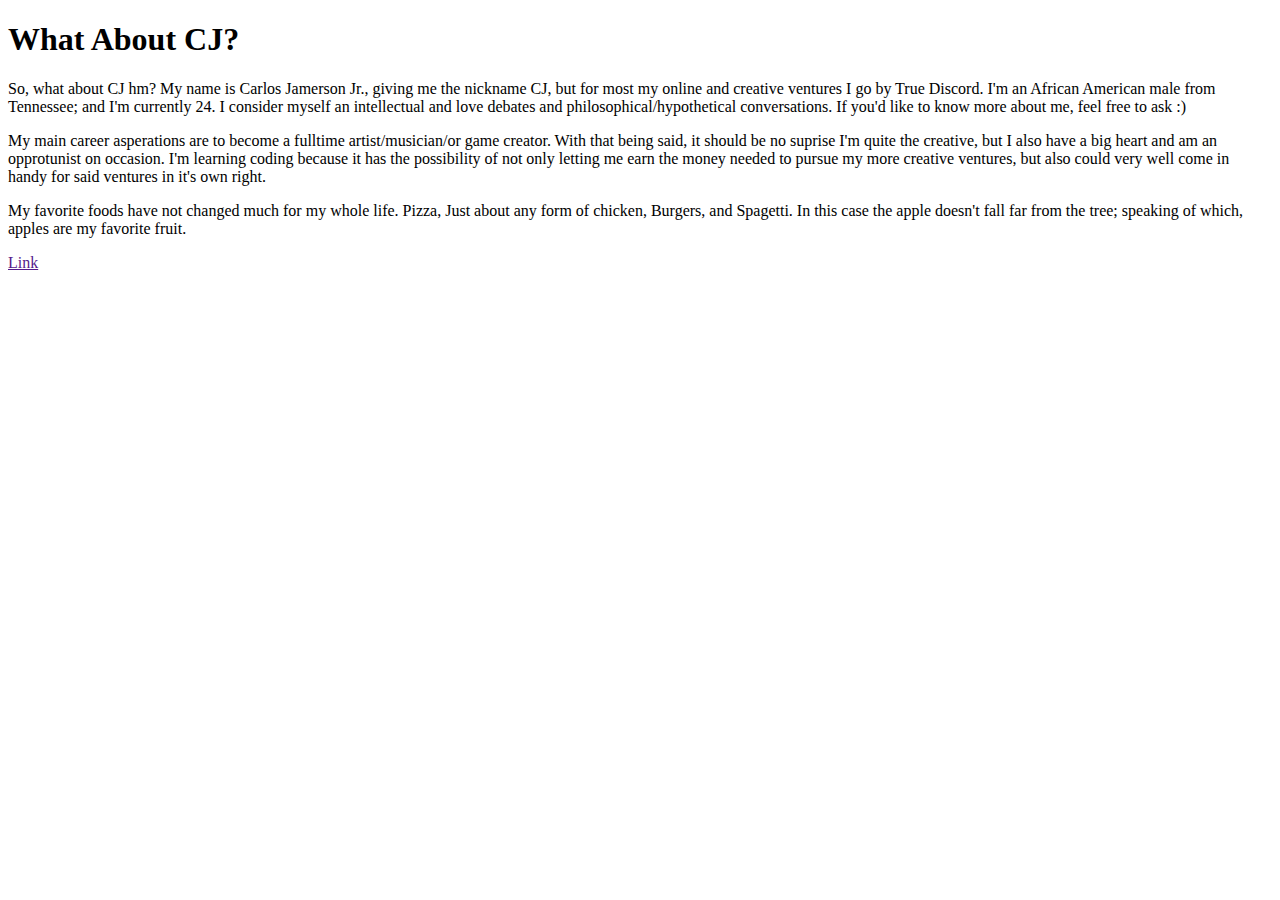
==== about.html @ 98da41ab "Create about.html" ====
<!DOCTYPE html>
<html lang="en">
<head>
    <meta charset="UTF-8">
    <meta name="viewport" content="width=device-width, initial-scale=1.0">
    <title>About Me</title>
</head>
<body>
    <h1>What About CJ?</h1>
    <p>So, what about CJ hm? My name is Carlos Jamerson Jr., giving me the nickname CJ, but for most my online and creative ventures I go by True Discord. I'm an African American male from Tennessee; and I'm currently 24. I consider myself an intellectual and love debates and philosophical/hypothetical conversations. If you'd like to know more about me, feel free to ask :) </p>
    <p>My main career asperations are to become a fulltime artist/musician/or game creator. With that being said, it should be no suprise I'm quite the creative, but I also have a big heart and am an opprotunist on occasion. I'm learning coding because it has the possibility of not only letting me earn the money needed to pursue my more creative ventures, but also could very well come in handy for said ventures in it's own right.</p>
    <p>My favorite foods have not changed much for my whole life. Pizza, Just about any form of chicken, Burgers, and Spagetti. In this case the apple doesn't fall far from the tree; speaking of which, apples are my favorite fruit.</p>
    <a href="">Link</a>
</body>
</html>
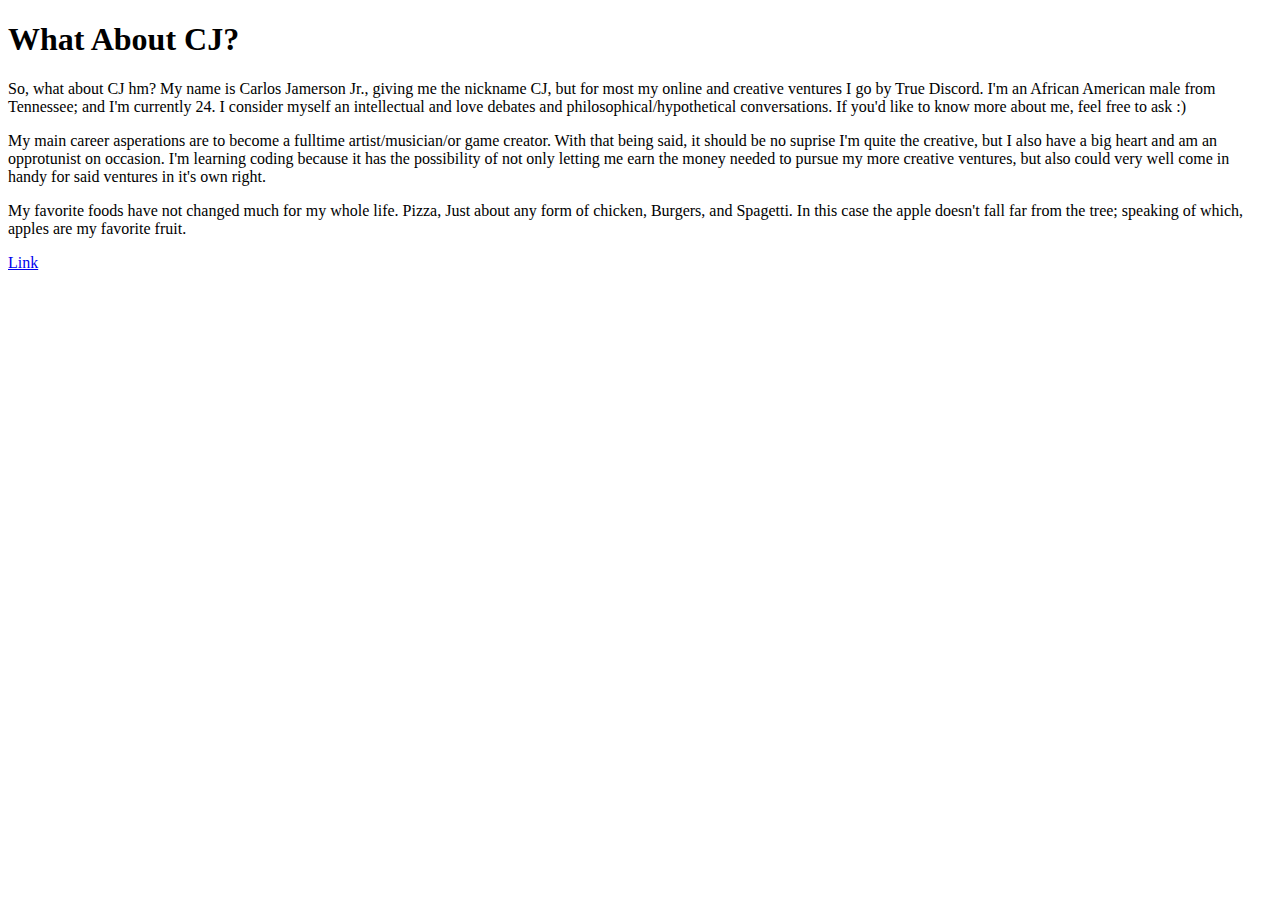
==== commit 72eab02a: "Update about.html" ====
--- a/about.html
+++ b/about.html
@@ -10,6 +10,6 @@
     <p>So, what about CJ hm? My name is Carlos Jamerson Jr., giving me the nickname CJ, but for most my online and creative ventures I go by True Discord. I'm an African American male from Tennessee; and I'm currently 24. I consider myself an intellectual and love debates and philosophical/hypothetical conversations. If you'd like to know more about me, feel free to ask :) </p>
     <p>My main career asperations are to become a fulltime artist/musician/or game creator. With that being said, it should be no suprise I'm quite the creative, but I also have a big heart and am an opprotunist on occasion. I'm learning coding because it has the possibility of not only letting me earn the money needed to pursue my more creative ventures, but also could very well come in handy for said ventures in it's own right.</p>
     <p>My favorite foods have not changed much for my whole life. Pizza, Just about any form of chicken, Burgers, and Spagetti. In this case the apple doesn't fall far from the tree; speaking of which, apples are my favorite fruit.</p>
-    <a href="">Link</a>
+    <a href="https://cjmegamax123.github.io/ProgrammingChallengePage/">Link</a>
 </body>
 </html>
